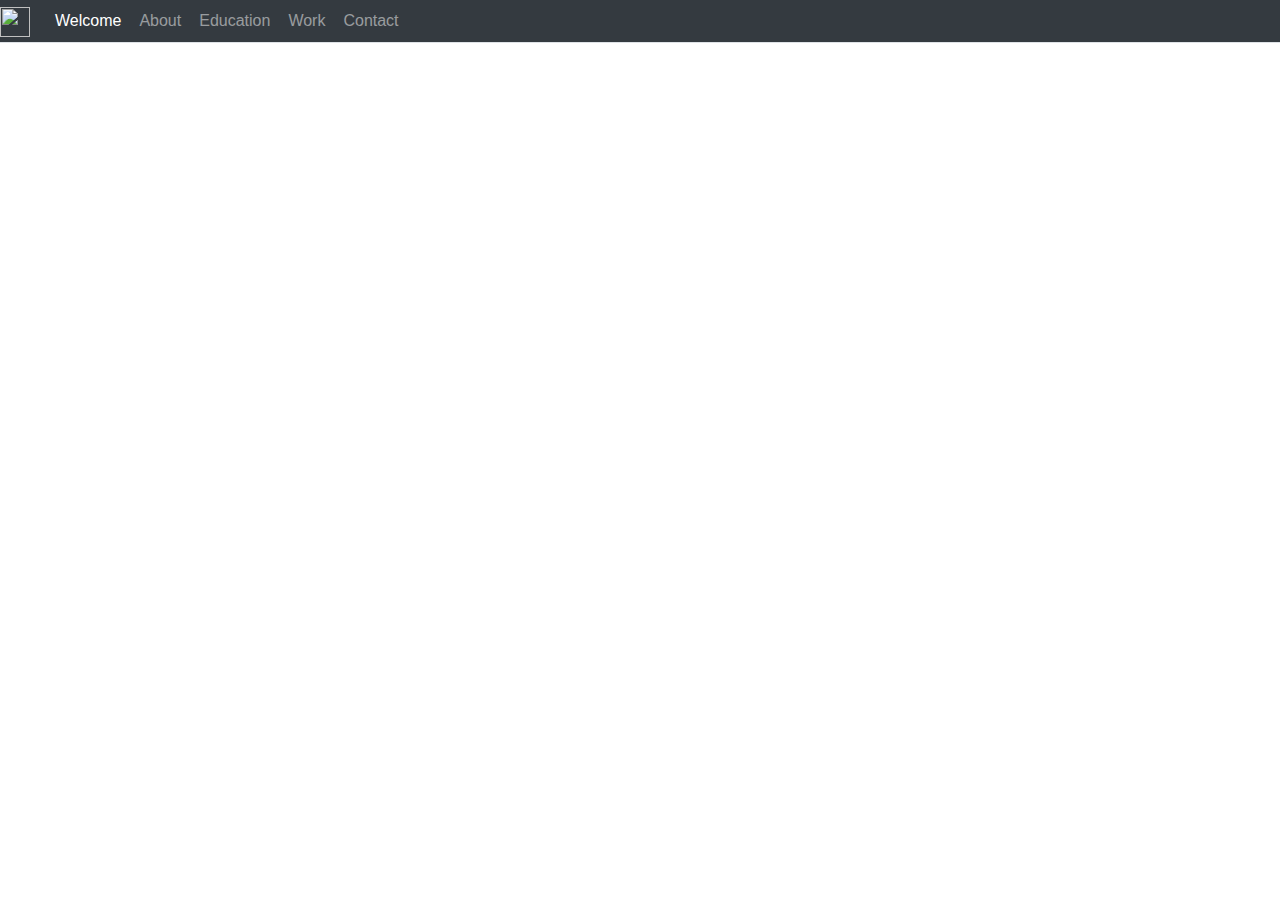
==== index.html @ 16645e86 "Update and rename NewDeepak.html to index.html" ====
<!DOCTYPE html>
<html lang="en">
<head>
    <meta charset="UTF-8">
    <title>PortFolioDeepak</title>
    <meta name="viewport" content="width=device-width, initial-scale=1" />

    <link rel="stylesheet" href="https://stackpath.bootstrapcdn.com/bootstrap/4.3.1/css/bootstrap.min.css" integrity="sha384-ggOyR0iXCbMQv3Xipma34MD+dH/1fQ784/j6cY/iJTQUOhcWr7x9JvoRxT2MZw1T" crossorigin="anonymous">
    <script src="https://code.jquery.com/jquery-3.3.1.slim.min.js" integrity="sha384-q8i/X+965DzO0rT7abK41JStQIAqVgRVzpbzo5smXKp4YfRvH+8abtTE1Pi6jizo" crossorigin="anonymous"></script>
    <script src="https://cdnjs.cloudflare.com/ajax/libs/popper.js/1.14.7/umd/popper.min.js" integrity="sha384-UO2eT0CpHqdSJQ6hJty5KVphtPhzWj9WO1clHTMGa3JDZwrnQq4sF86dIHNDz0W1" crossorigin="anonymous"></script>
    <script src="https://stackpath.bootstrapcdn.com/bootstrap/4.3.1/js/bootstrap.min.js" integrity="sha384-JjSmVgyd0p3pXB1rRibZUAYoIIy6OrQ6VrjIEaFf/nJGzIxFDsf4x0xIM+B07jRM" crossorigin="anonymous"></script>

    <link rel="stylesheet" href="NewDeepak.css" />
</head>
<body>

    <div class="goku-image">


    <!-- START NAV -->

            <ul class="nav nav-tabs navbar-expand-lg navbar-dark bg-dark">
              <button class="navbar-toggler" type="button" data-toggle="collapse" data-target="#navbarTogglerDemo01" aria-controls="navbarTogglerDemo01" aria-expanded="false" aria-label="Toggle navigation">
                <span class="navbar-toggler-icon"></span>
              </button>
              <div class="collapse navbar-collapse" id="navbarTogglerDemo01">

                  <a class="navbar-brand" href="#">
                      <img src="Deepak.jpeg" width="30" height="30">
                    </a>
                
                <ul class="navbar-nav mr-auto mt-2 mt-lg-0">
                  <li class="nav-item active">
                    <a class="nav-link" href="index.html">Welcome</a>
                  </li>
                  <li class="nav-item">
                    <a class="nav-link" href="about.html">About</a>
                  </li>
                  <li class="nav-item">
                      <a class="nav-link" href="education.html">Education</a>
                    </li>
                    <li class="nav-item">
                      <a class="nav-link " href="work.html">Work</a>
                    </li>
                    <li class="nav-item">
                      <a class="nav-link" href="contact.html">Contact</a>
                    </li>
                 
                </ul>
              </ul>
                
              </div>
            </nav>
          

        
    
          </div>
        </body>
      </html>
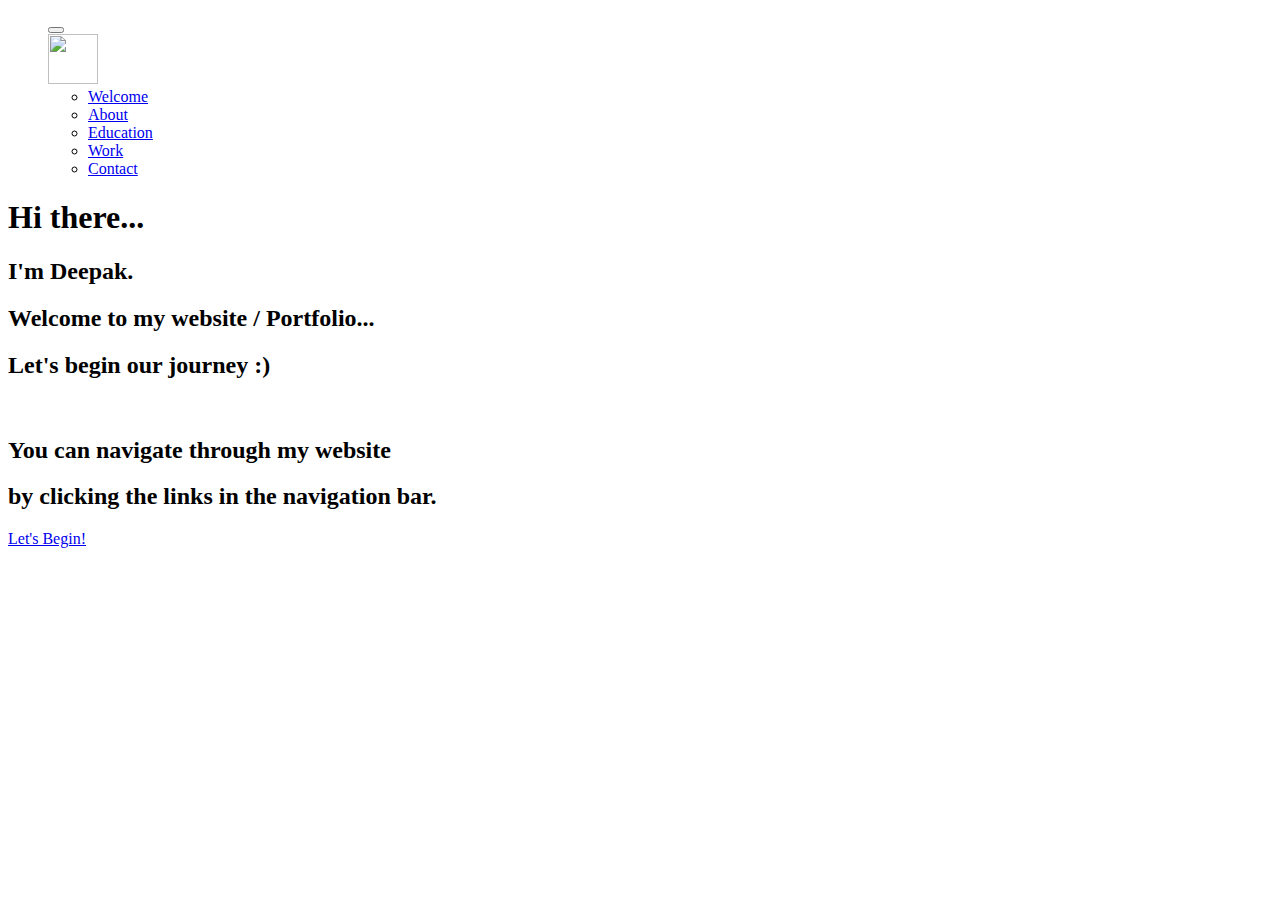
==== commit edd1bdf0: "Update index.html" ====
--- a/index.html
+++ b/index.html
@@ -5,20 +5,21 @@
     <title>PortFolioDeepak</title>
     <meta name="viewport" content="width=device-width, initial-scale=1" />
 
-    <link rel="stylesheet" href="https://stackpath.bootstrapcdn.com/bootstrap/4.3.1/css/bootstrap.min.css" integrity="sha384-ggOyR0iXCbMQv3Xipma34MD+dH/1fQ784/j6cY/iJTQUOhcWr7x9JvoRxT2MZw1T" crossorigin="anonymous">
+    <link rel="stylesheet" href="file:///C:/Users/acer.LAPTOP-VP33P9KR/Desktop/VS%20CODE/minor%20project/bootstrap/css/bootstrap.min.css">
+    <script src="jquery.js"></script>
+                  <script src="file:///C:/Users/acer.LAPTOP-VP33P9KR/Desktop/VS%20CODE/minor%20project/bootstrap/js/bootstrap.min.js" ></script>   
+    
     <script src="https://code.jquery.com/jquery-3.3.1.slim.min.js" integrity="sha384-q8i/X+965DzO0rT7abK41JStQIAqVgRVzpbzo5smXKp4YfRvH+8abtTE1Pi6jizo" crossorigin="anonymous"></script>
     <script src="https://cdnjs.cloudflare.com/ajax/libs/popper.js/1.14.7/umd/popper.min.js" integrity="sha384-UO2eT0CpHqdSJQ6hJty5KVphtPhzWj9WO1clHTMGa3JDZwrnQq4sF86dIHNDz0W1" crossorigin="anonymous"></script>
-    <script src="https://stackpath.bootstrapcdn.com/bootstrap/4.3.1/js/bootstrap.min.js" integrity="sha384-JjSmVgyd0p3pXB1rRibZUAYoIIy6OrQ6VrjIEaFf/nJGzIxFDsf4x0xIM+B07jRM" crossorigin="anonymous"></script>
-
     <link rel="stylesheet" href="NewDeepak.css" />
+    <link href="https://fonts.googleapis.com/css?family=Mansalva&display=swap" rel="stylesheet">
 </head>
 <body>
 
-    <div class="goku-image">
-
+   
 
     <!-- START NAV -->
-
+    
             <ul class="nav nav-tabs navbar-expand-lg navbar-dark bg-dark">
               <button class="navbar-toggler" type="button" data-toggle="collapse" data-target="#navbarTogglerDemo01" aria-controls="navbarTogglerDemo01" aria-expanded="false" aria-label="Toggle navigation">
                 <span class="navbar-toggler-icon"></span>
@@ -26,7 +27,7 @@
               <div class="collapse navbar-collapse" id="navbarTogglerDemo01">
 
                   <a class="navbar-brand" href="#">
-                      <img src="Deepak.jpeg" width="30" height="30">
+                    <img src="logo.png" width="50" height="50">
                     </a>
                 
                 <ul class="navbar-nav mr-auto mt-2 mt-lg-0">
@@ -44,18 +45,29 @@
                     </li>
                     <li class="nav-item">
                       <a class="nav-link" href="contact.html">Contact</a>
-                    </li>
-                 
+                    </li>                
                 </ul>
               </ul>
+                </div>
+            
+            
+ <!--front page-->
+          
+               
+<section id="intro" class="intro">
+<h1><strong> Hi there...</strong></h1>
+<h2>I'm Deepak.</h2>                  
+<h2>Welcome to my website / Portfolio...</h2>
+<h2>Let's begin our journey :)</h2><br>
+<h2>You can navigate through my website</h2> 
+<h2>by clicking the links in the navigation bar.</h2>
+</section>
+ 
+
+<a href="about.html" class="begin btn btn-success">Let's Begin!</a>               
+
                 
-              </div>
-            </nav>
-          
-
-        
-    
-          </div>
+                 
         </body>
       </html>
           
